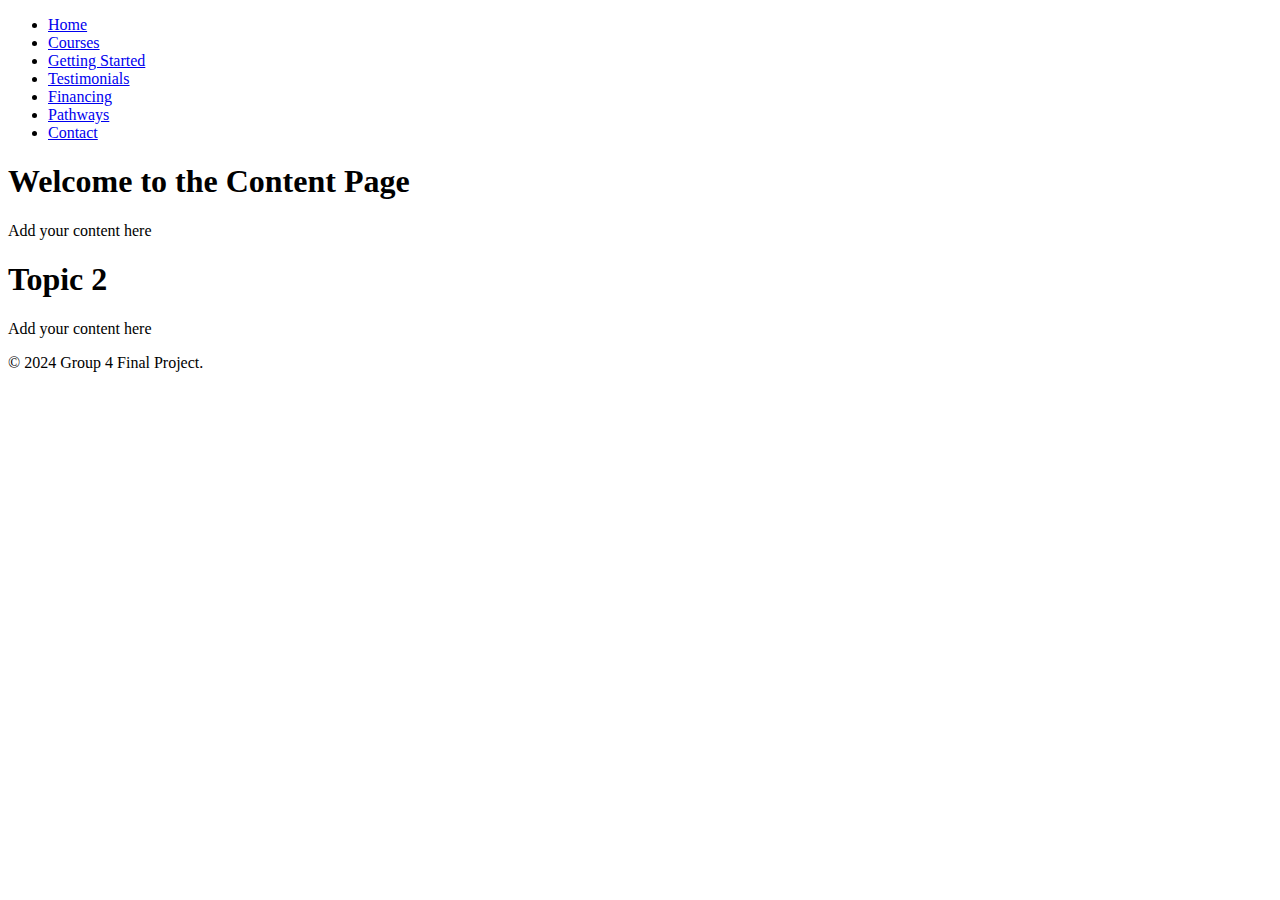
==== contact.html @ 33aec6b2 "Added HTML Files" ====
<!DOCTYPE html>
<html lang="en">
<head>
    <meta charset="UTF-8">
    <meta name="viewport" content="width=device-widths">
    <title>Content</title>
    <link rel="stylesheet" href="styles.css">
</head>
<body>

    <header>
        <nav>
            <ul>
                <li><a href="index.html">Home</a></li>
                <li><a href="courses.html">Courses</a></li>
                <li><a href="gettingStarted.html">Getting Started</a></li>
                <li><a href="testimonials.html">Testimonials</a></li>
                <li><a href="financing.html">Financing</a></li>
                <li><a href="pathways.html">Pathways</a></li>
                <li><a href="contact.html">Contact</a></li>
            </ul>
        </nav>
    </header>

    <main>
        <article>
            <h1>Welcome to the Content Page</h1>
            <p> Add your content here</p>
        </article>

        <article>
            <h1>Topic 2</h1>
            <p> Add your content here</p>
        </article>
    </main>

    <footer>
        <p>&copy; 2024 Group 4 Final Project.</p>
    </footer>

</body>
</html>
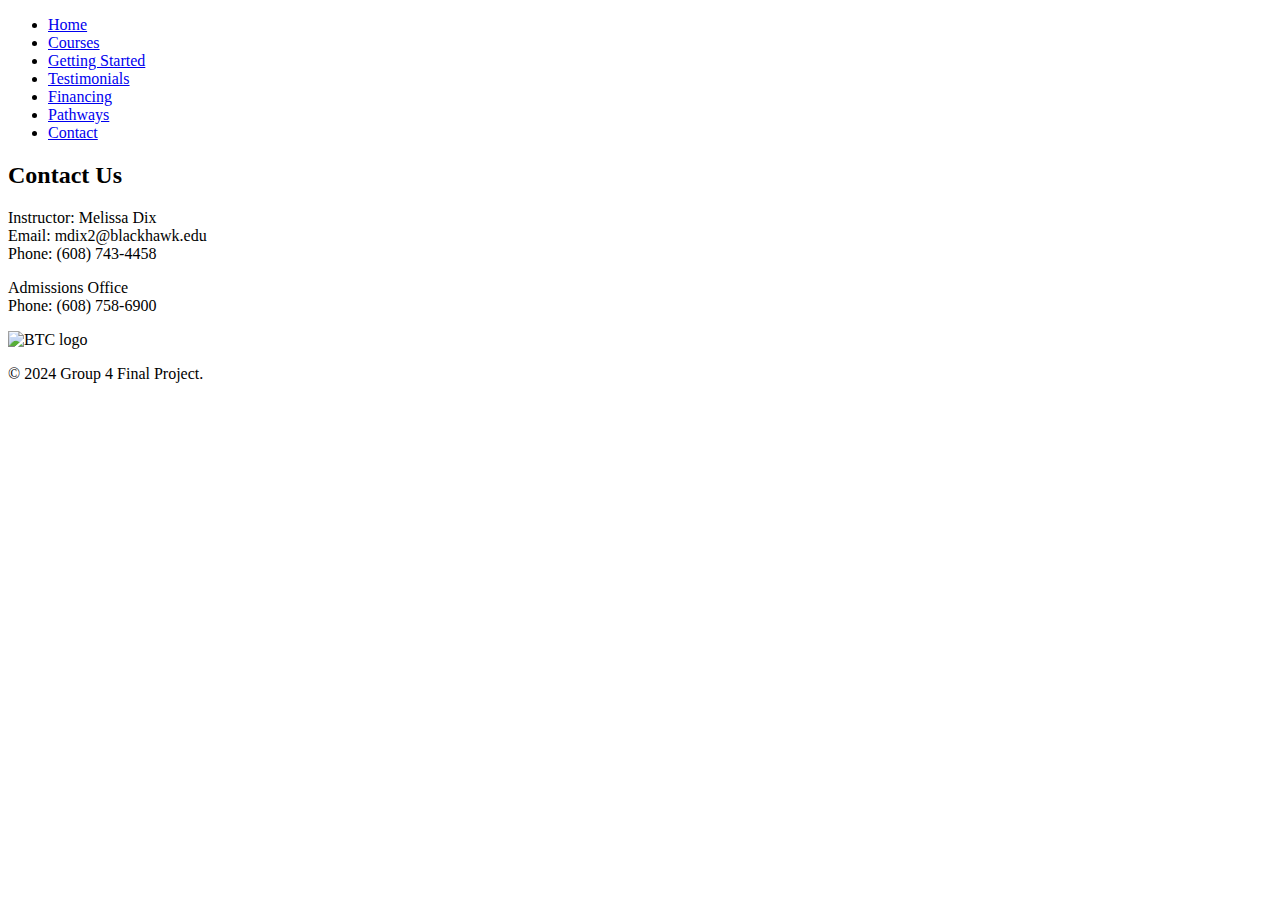
==== commit aa8884e5: "I Updated all the content (Text & Images) To all the HTML files." ====
--- a/contact.html
+++ b/contact.html
@@ -23,17 +23,11 @@
     </header>
 
     <main>
-        <article>
-            <h1>Welcome to the Content Page</h1>
-            <p> Add your content here</p>
-        </article>
-
-        <article>
-            <h1>Topic 2</h1>
-            <p> Add your content here</p>
-        </article>
+        <h2>Contact Us</h2>
+<p>Instructor: Melissa Dix<br>Email: mdix2@blackhawk.edu<br>Phone: (608) 743-4458</p>
+<p>Admissions Office<br>Phone: (608) 758-6900</p>
     </main>
-
+<img src="https://dehayf5mhw1h7.cloudfront.net/wp-content/uploads/sites/1414/2023/12/21220517/Blackhawk-Tech-College813321.webp" alt="BTC logo">
     <footer>
         <p>&copy; 2024 Group 4 Final Project.</p>
     </footer>
